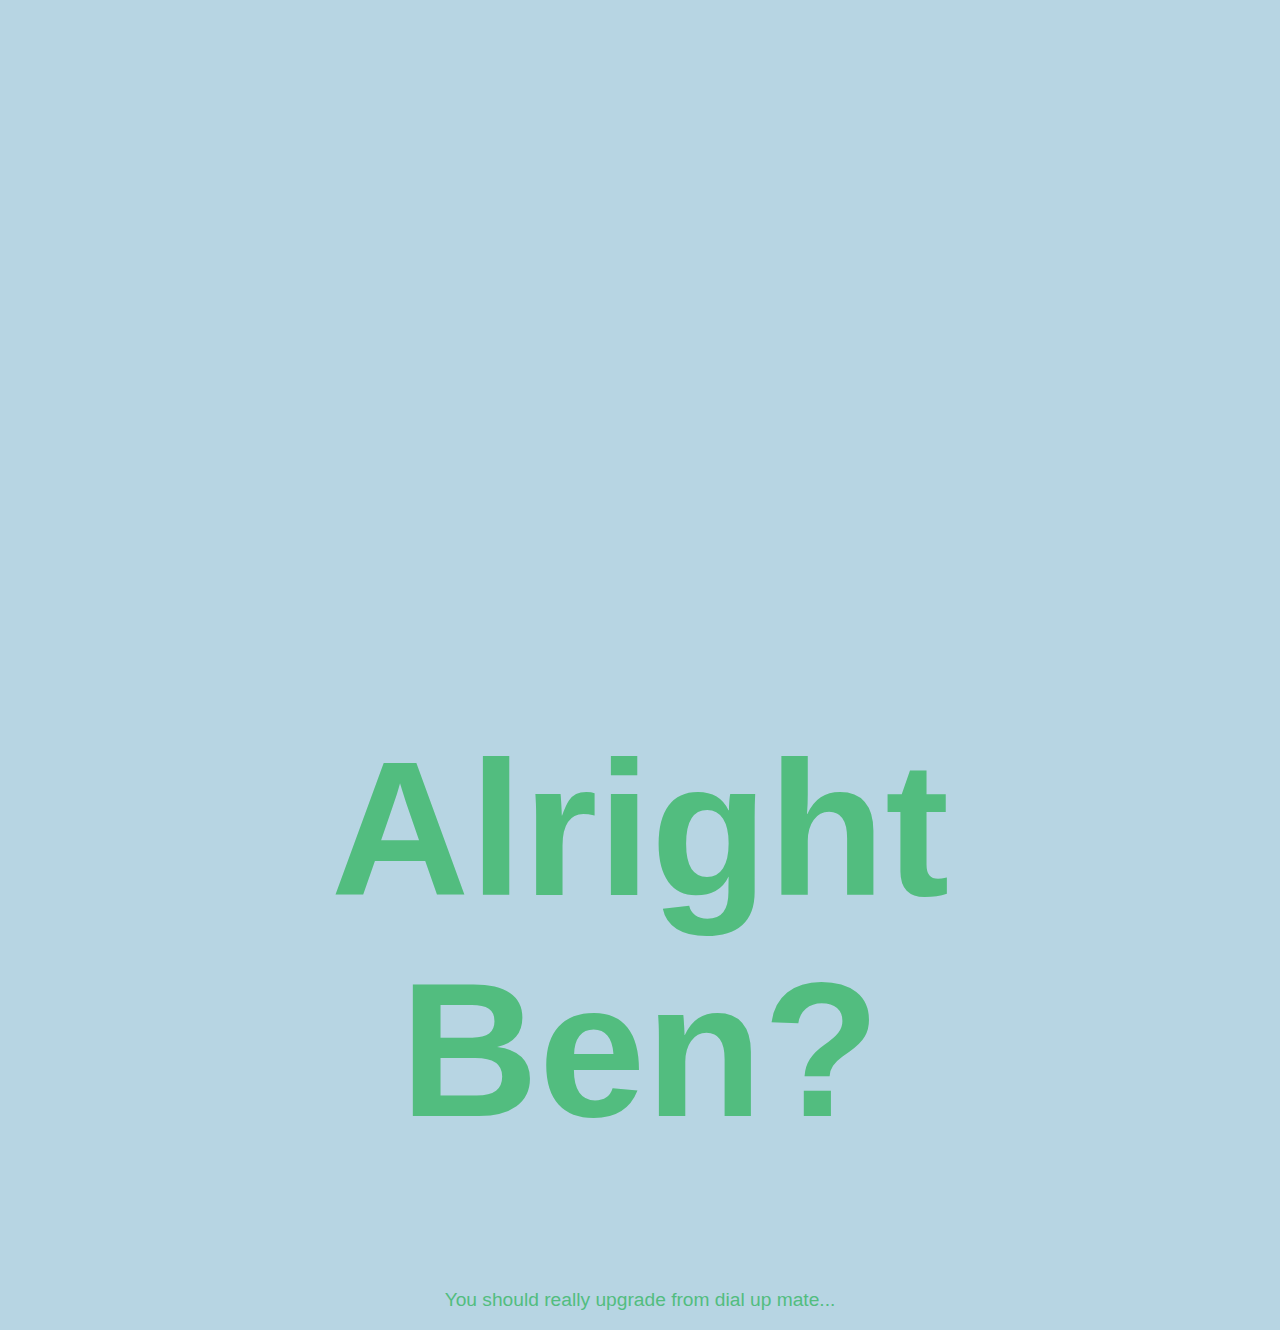
==== bens_lovely_logo.html @ 8cafeae4 "Added Ben's example" ====
<!DOCTYPE html>
<html>
<head>
	<title>WAM logo animations</title>
  <link rel="stylesheet" href="css/foundation.css">
	<link rel="stylesheet" href="styles.css">
</head>
<body>
  
<div class="content row">
  <div class="large-5 medium-12 columns">
    <svg id="Layer_1" data-name="Layer 1" xmlns="http://www.w3.org/2000/svg" xmlns:xlink="http://www.w3.org/1999/xlink" viewBox="0 0 161.44 94.44">
    <defs>
    <style>.cls-1{fill:url(#linear-gradient);}</style>
   <!--  <linearGradient id="linear-gradient" x1="4.89" y1="52.45" x2="166.33" y2="52.45" gradientUnits="userSpaceOnUse">
    <stop offset="0" stop-color="#d5cec4"/><stop offset="1" stop-color="#a8c1ba"/></linearGradient> -->
    </defs>
    <title>Mavericks_Cream-Green</title>

    <path class="cls-1" d="M7.89,99.67a3,3,0,0,1-2.68-4.36L35.71,35.23a3,3,0,0,1,4-1.35L73.42,50.11l67.7-44.39a3,3,0,0,1,4.57,1.83L166.26,96A3,3,0,0,1,162,99.37L73.88,57,9.53,99.18A3,3,0,0,1,7.89,99.67ZM79.74,53.14L159,91.25,140.82,13.09Zm-40-12.58L15.66,88l51.9-34Z" transform="translate(-4.89 -5.23)"/></svg>

  </div>
  <div class="splash_copy large-6 medium-12 columns">
    <h1>Alright Ben?</h1>
    <p>You should really upgrade from dial up mate...</p>
  </div>
</div>


<script src="js/vendor/jquery.js"></script>
<script src="js/vendor/what-input.js"></script>
<script src="js/vendor/foundation.js"></script>
<script src="js/app.js"></script>
</body>
</html>
---- styles.css ----
/* --------------------------
  General
--------------------------- */

@font-face {
font-family: Brown;
src: url("/fonts/Brown-Regular.otf") format("opentype");
}

@font-face {
font-family: Brown;
font-weight: bold;
src: url("/fonts/Brown-Bold.otf") format("opentype");
}

/* --------------------------
  Base
--------------------------- */

body {
  font-family: Brown, Helvetica, Verdana;
  color: #52bd7f;
  padding-top: 60px;
	background: #b7d5e3;
}

.content {
  margin: auto 15%;
}

svg {
	margin: auto;
  width: 100%;
}

.splash_copy {
  margin: auto;
}

.splash_copy h1,
.splash_copy p {
  text-align: center;
}

.splash_copy h1 {
  font-size: 12em;
}

.splash_copy p {
  font-size: 1.2em;
}

.splash_copy a {
  color: #2e6947;
}

/* --------------------------
  Keyframes
--------------------------- */

@keyframes grow {
  0% {
    transform: scale(0);
  }
  30% {
    transform: scale(1.05);
  }
  60% {
    transform: scale(0.9);
  }
}

@keyframes offset {
  100% {
    stroke-dashoffset: 0;
  }
}

@keyframes fill-it {
  0% {
    opacity: 0;
  }
  100% {
    opacity: 1;
    fill :#353536;
  }
}

@keyframes pulse {
  0%{
    transform: scale(0);
  }
  50% {
    transform: scale(1.2);
  }
}

@keyframes dash {
  from {
    stroke-dashoffset: 1000;
  }
  to {
    stroke-dashoffset: 0;
  }
}

@keyframes turn {
  0%{
    transform: rotate(0) scale(0);
    opacity: 0;
  }
  60%{
    transform: rotate(375deg) scale(1.1);
  }
  80%{
    transform: rotate(355deg) scale(0.9);
  }
  100%{
    transform: rotate(360deg) scale(1);
  }
}

/* --------------------------
  SVG Styles
--------------------------- */

.logo * {
  transform-origin: 50% 50%;
}

.cls-1, .letterM, .letterP {
  fill: #5CD28E;
}

.cls-1, #linear-gradient {
  stroke: #000;
  stroke-width: 0.5;
  stroke-dasharray: 905;
  stroke-dashoffset: 905;
  
  animation: offset 1.6s linear forwards, fill-it .8s 2s forwards;
}

.innerLine {
  animation: turn 1.1s .2s ease-out backwards;
}

.letterM, .letterP {
  animation: grow 1s ease-out backwards;
}

.letterM {
  animation-delay: .6s;
}

.letterP {
  animation-delay: .9s;
}

.circles .st0 {
  transform: scale(0);
  animation: grow 4s 2s infinite;
}

.circles path:nth-of-type(2) {
    animation-delay: 1.6s;
    animation: grow 1s ease-out backwards;
  }






@media only screen and (max-width: 1024px) {
  svg {
    width: 50%;
    display: block;
    margin: auto;
  }
}

@media only screen and (max-width: 699px) {
  .splash_copy h1 {
    font-size: 8em;
  }
}

@media only screen and (max-width: 425px) {
  .splash_copy h1 {
    font-size: 3em;
  }
}
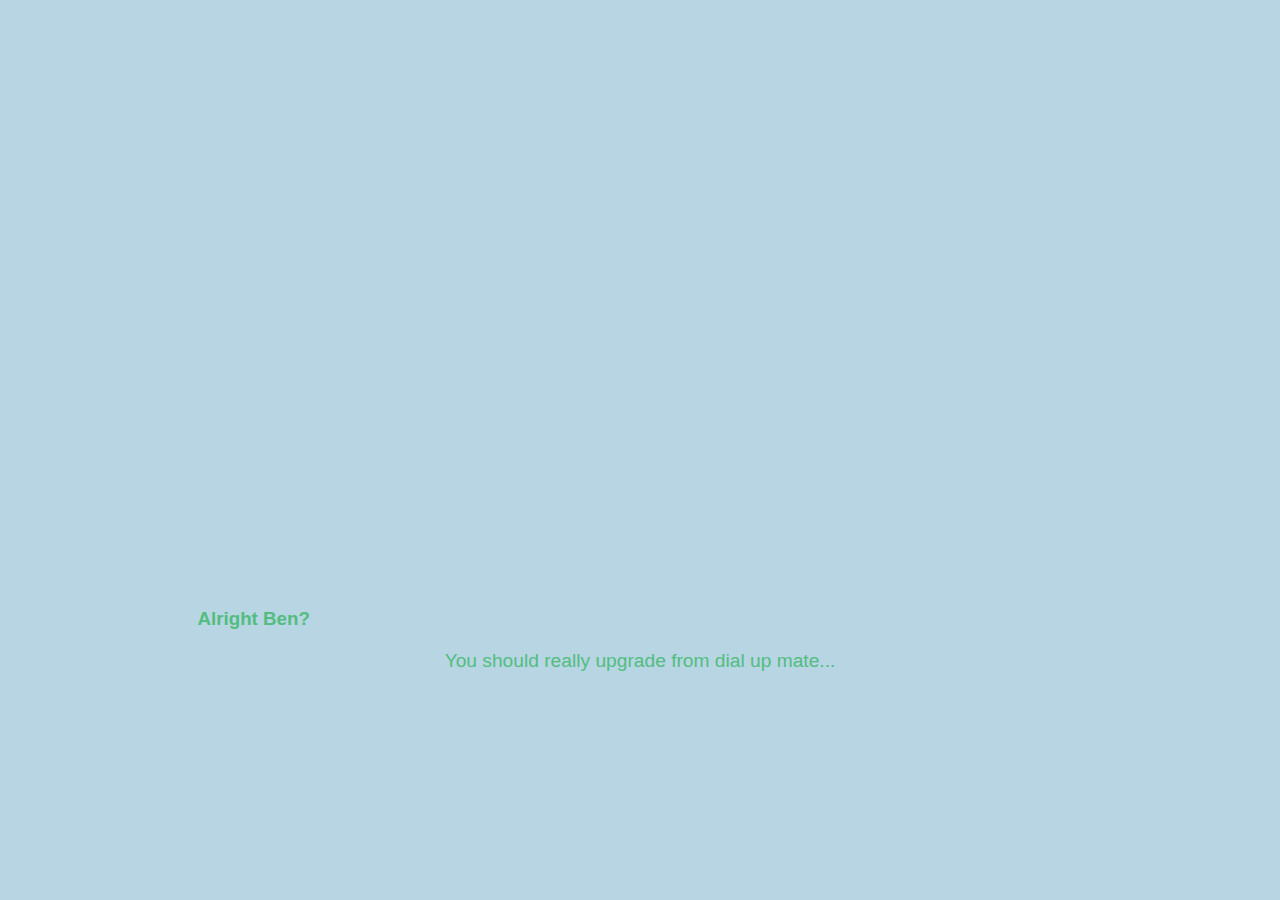
==== commit 5e60537e: "Add files via upload" ====
--- a/bens_lovely_logo.html
+++ b/bens_lovely_logo.html
@@ -21,7 +21,7 @@
 
   </div>
   <div class="splash_copy large-6 medium-12 columns">
-    <h1>Alright Ben?</h1>
+    <h3>Alright Ben?</h3>
     <p>You should really upgrade from dial up mate...</p>
   </div>
 </div>
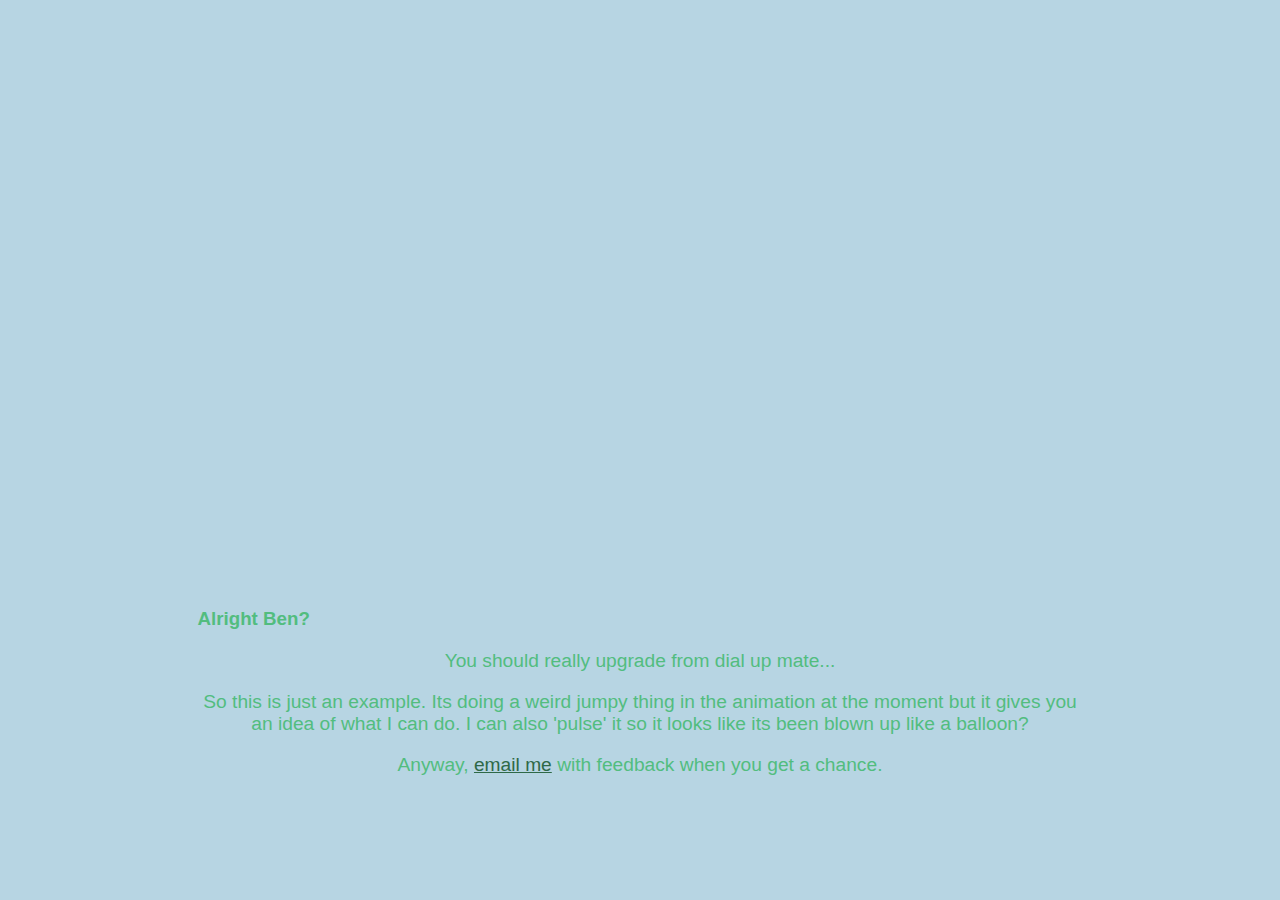
==== commit 563241df: "Add files via upload" ====
--- a/bens_lovely_logo.html
+++ b/bens_lovely_logo.html
@@ -23,6 +23,8 @@
   <div class="splash_copy large-6 medium-12 columns">
     <h3>Alright Ben?</h3>
     <p>You should really upgrade from dial up mate...</p>
+    <p>So this is just an example. Its doing a weird jumpy thing in the animation at the moment but it gives you an idea of what I can do. I can also 'pulse' it so it looks like its been blown up like a balloon?</p>
+    <p>Anyway, <a href="mailto:matthew.pill88@gmail.com">email me</a> with feedback when you get a chance.</p>
   </div>
 </div>
 
